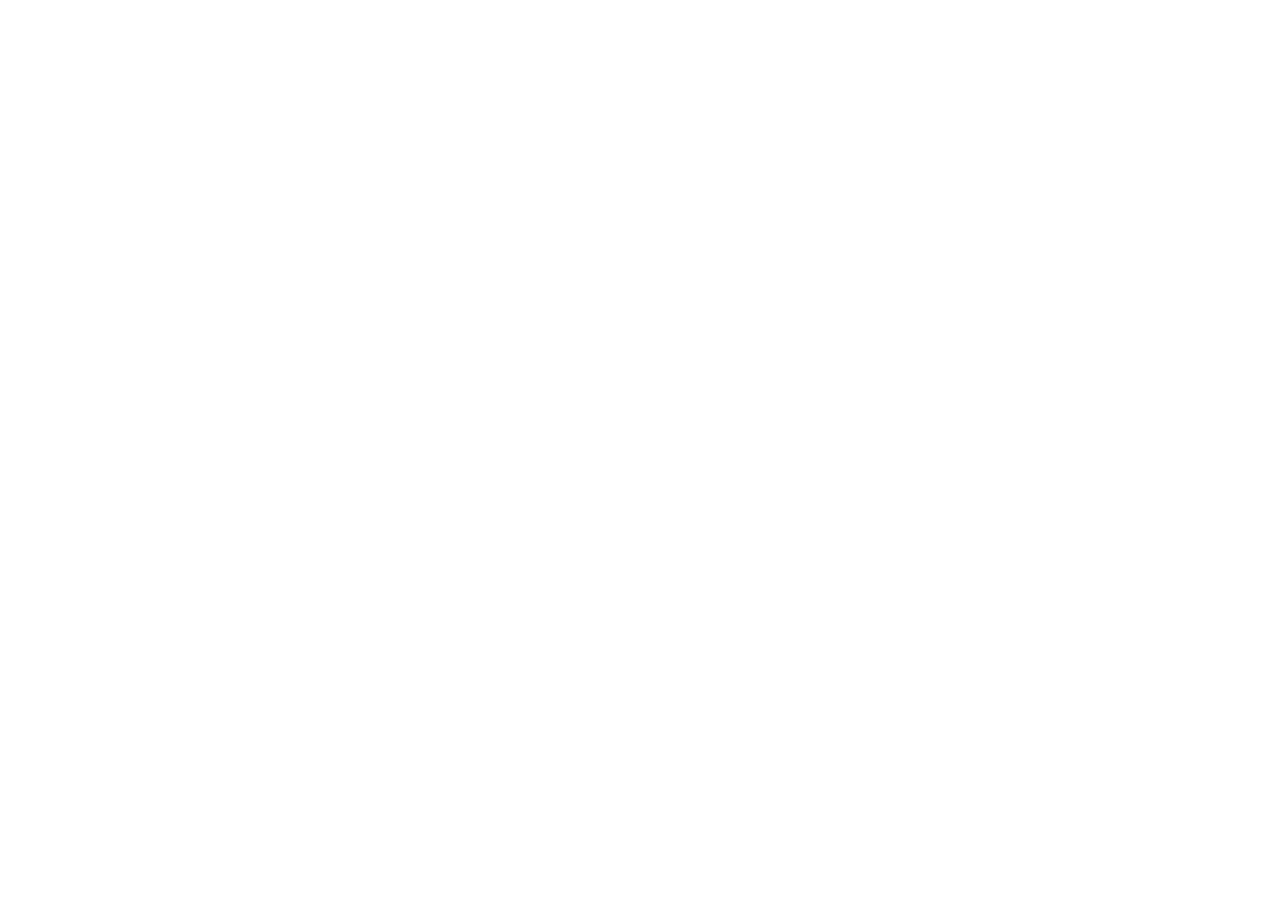
==== src/web-server/MonitoramentoWebApi/wwwroot/index.html @ ffca46e8 "Corrigindo estrutura da pasta Web-Server" ====
<!DOCTYPE html>
<html lang="en">
<head>
    <meta charset="UTF-8">
    <meta name="viewport" content="width=device-width, initial-scale=1.0">
    <title>Monitoramento Botões</title>
</head>
<body>

</body>
</html>
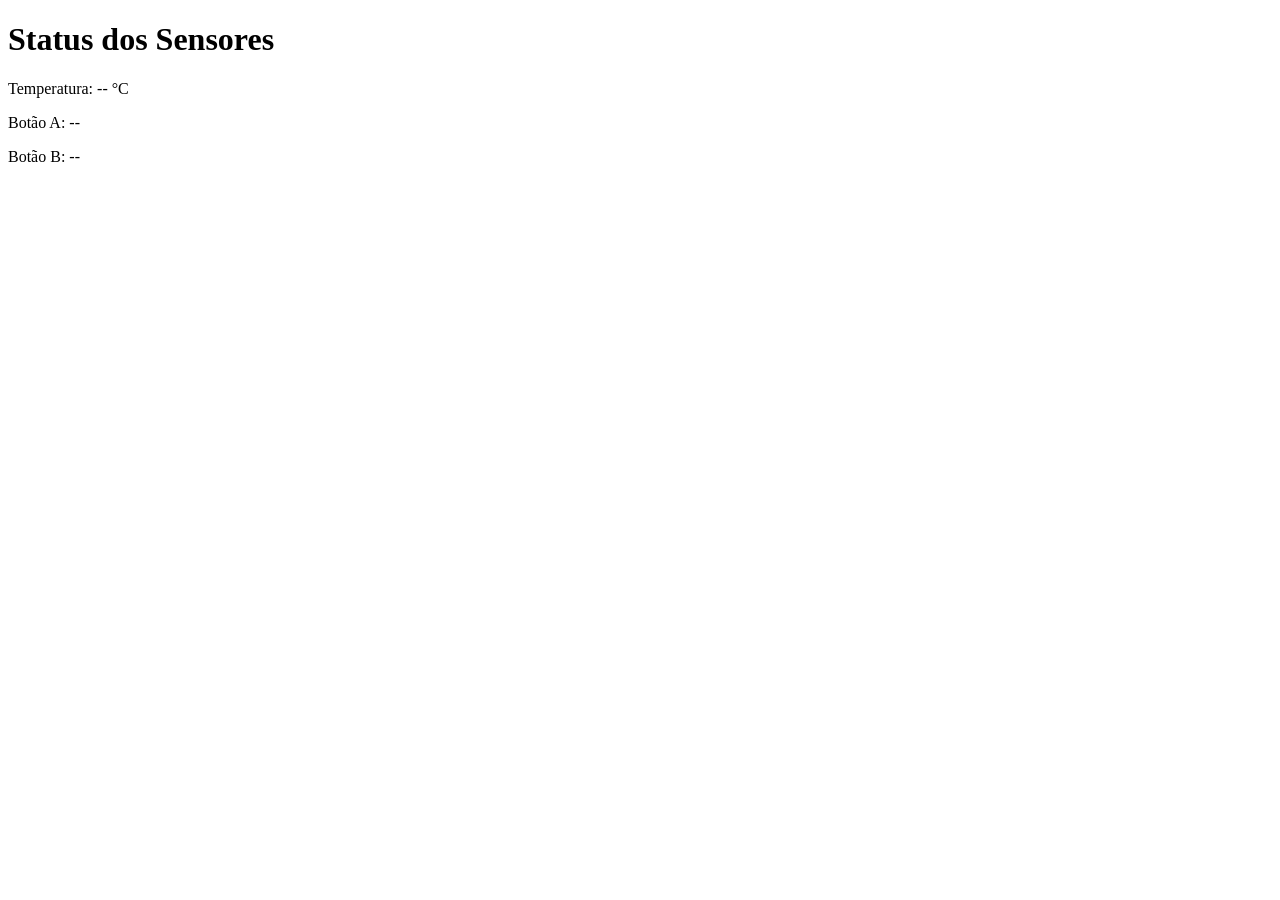
==== commit c16f417a: "Adicionando arquivos .gitignore, atualizando informações de assembly e implementando a exibição do s" ====
--- a/src/web-server/MonitoramentoWebApi/wwwroot/index.html
+++ b/src/web-server/MonitoramentoWebApi/wwwroot/index.html
@@ -4,8 +4,15 @@
     <meta charset="UTF-8">
     <meta name="viewport" content="width=device-width, initial-scale=1.0">
     <title>Monitoramento Botões</title>
+    <link rel="stylesheet" href="styles.css">
+    <script src="script.js" defer></script>
 </head>
 <body>
-
+    <div class="container">
+        <h1>Status dos Sensores</h1>
+        <p>Temperatura: <span id="temp">--</span> °C</p>
+        <p>Botão A: <span id="btnA">--</span></p>
+        <p>Botão B: <span id="btnB">--</span></p>
+    </div>
 </body>
-</html>+</html>
